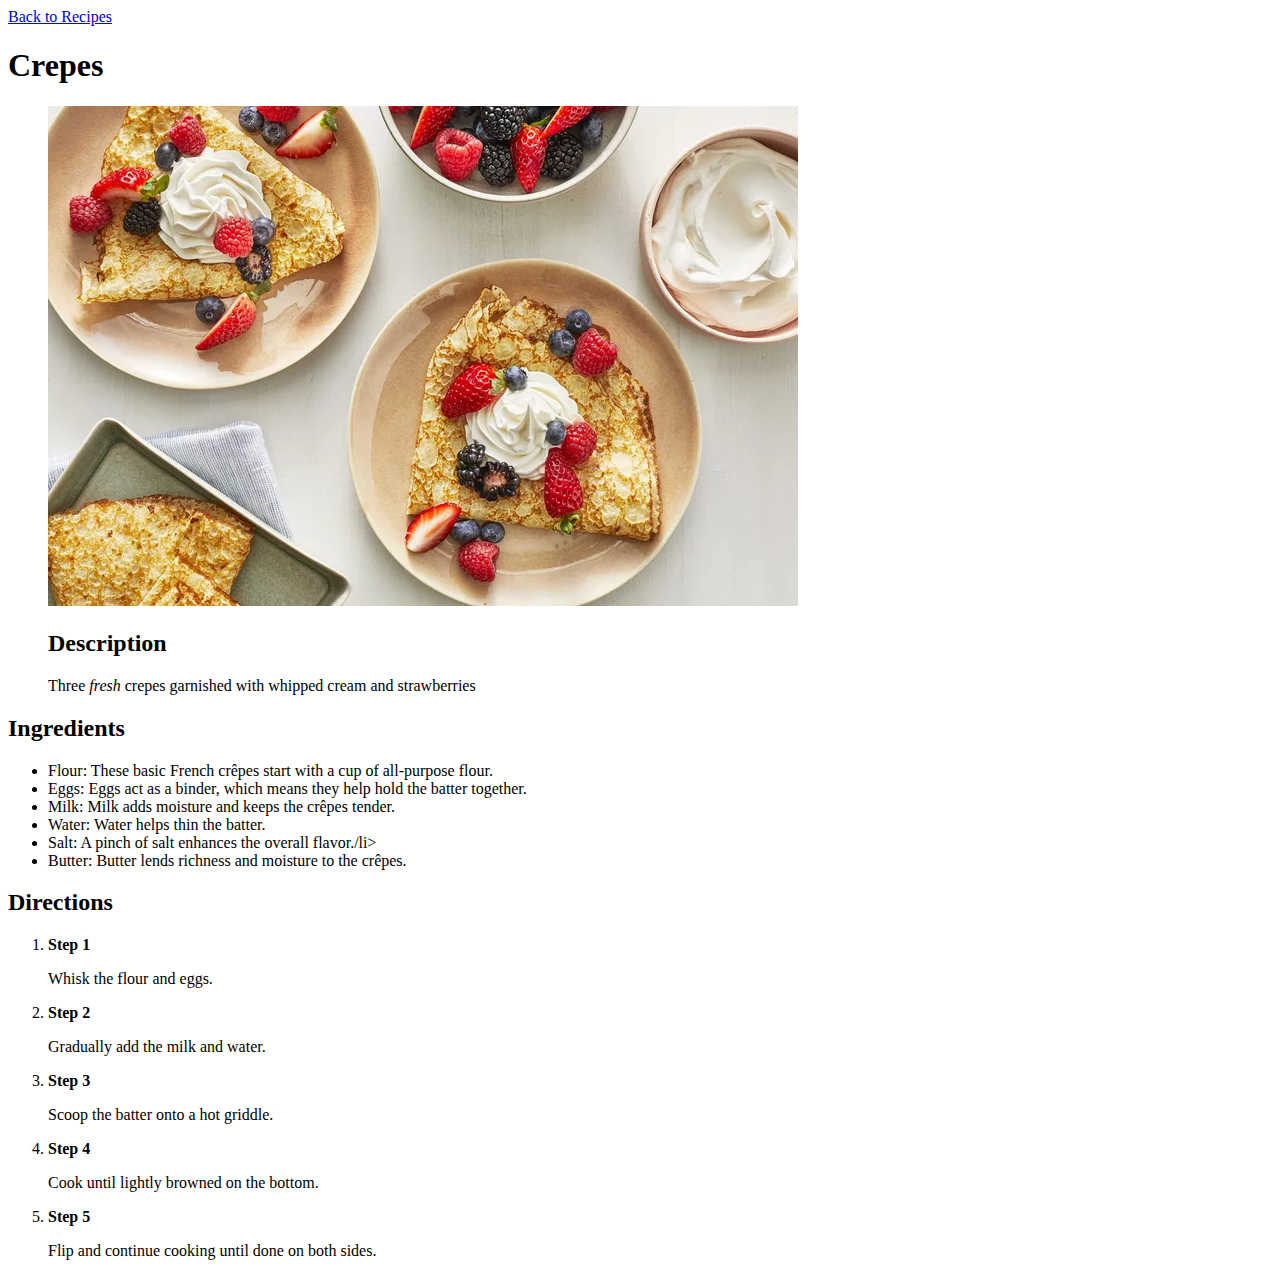
==== recipes/crepes.html @ 7d70b9e5 "Final Version" ====
<!DOCTYPE html>
<html lang="en">

    <head>
        <meta charset="UTF-8">
        <meta http-equiv="X-UA-Compatible" content="IE=edge">
        <meta name="viewport" content="width=device-width, initial-scale=1.0">
        <title>Crepes</title>
    </head>

    <body>

        <!-- Link to Home -->
        <a href="../index.html">Back to Recipes</a>

        <h1>Crepes</h1>

        <!-- Picture Content -->
        <figure>
            <img src="../images/crepes.webp" alt="A picture of three crepes sitting on a clean white plate with strawberries and whipped cream">
            <figcaption>
                <h2>Description</h2>
            </figcaption>
            <figcaption>
                <p>Three <em>fresh</em> crepes garnished with whipped cream and strawberries</p>
            </figcaption>
        </figure>

        <!-- UL of Ingredients -->
        <h2>Ingredients</h2>

        <ul>
            <li>Flour: These basic French crêpes start with a cup of all-purpose flour.</li>
            <li>Eggs: Eggs act as a binder, which means they help hold the batter together.</li>
            <li>Milk: Milk adds moisture and keeps the crêpes tender.</li>
            <li>Water: Water helps thin the batter.</li>
            <li>Salt: A pinch of salt enhances the overall flavor./li>
            <li>Butter: Butter lends richness and moisture to the crêpes.</li>
        </ul>

        <!-- Steps to Cook -->
        <h2>Directions</h2>

        <ol>
            <li>
                <strong>Step 1</strong>
                <p>
                    Whisk the flour and eggs.
                </p>
            </li>
            <li>
                <strong>Step 2</strong>
                <p>
                    Gradually add the milk and water.
                </p>
            </li>
            <li>
                <strong>Step 3</strong>
                <p>
                    Scoop the batter onto a hot griddle.
                </p>
            </li>
            <li>
                <strong>Step 4</strong>
                <p>
                    Cook until lightly browned on the bottom.
                </p>
            </li>
            <li>
                <strong>Step 5</strong>
                <p>
                    Flip and continue cooking until done on both sides.
                </p>
            </li>
        </ol>
    </body>

</html>
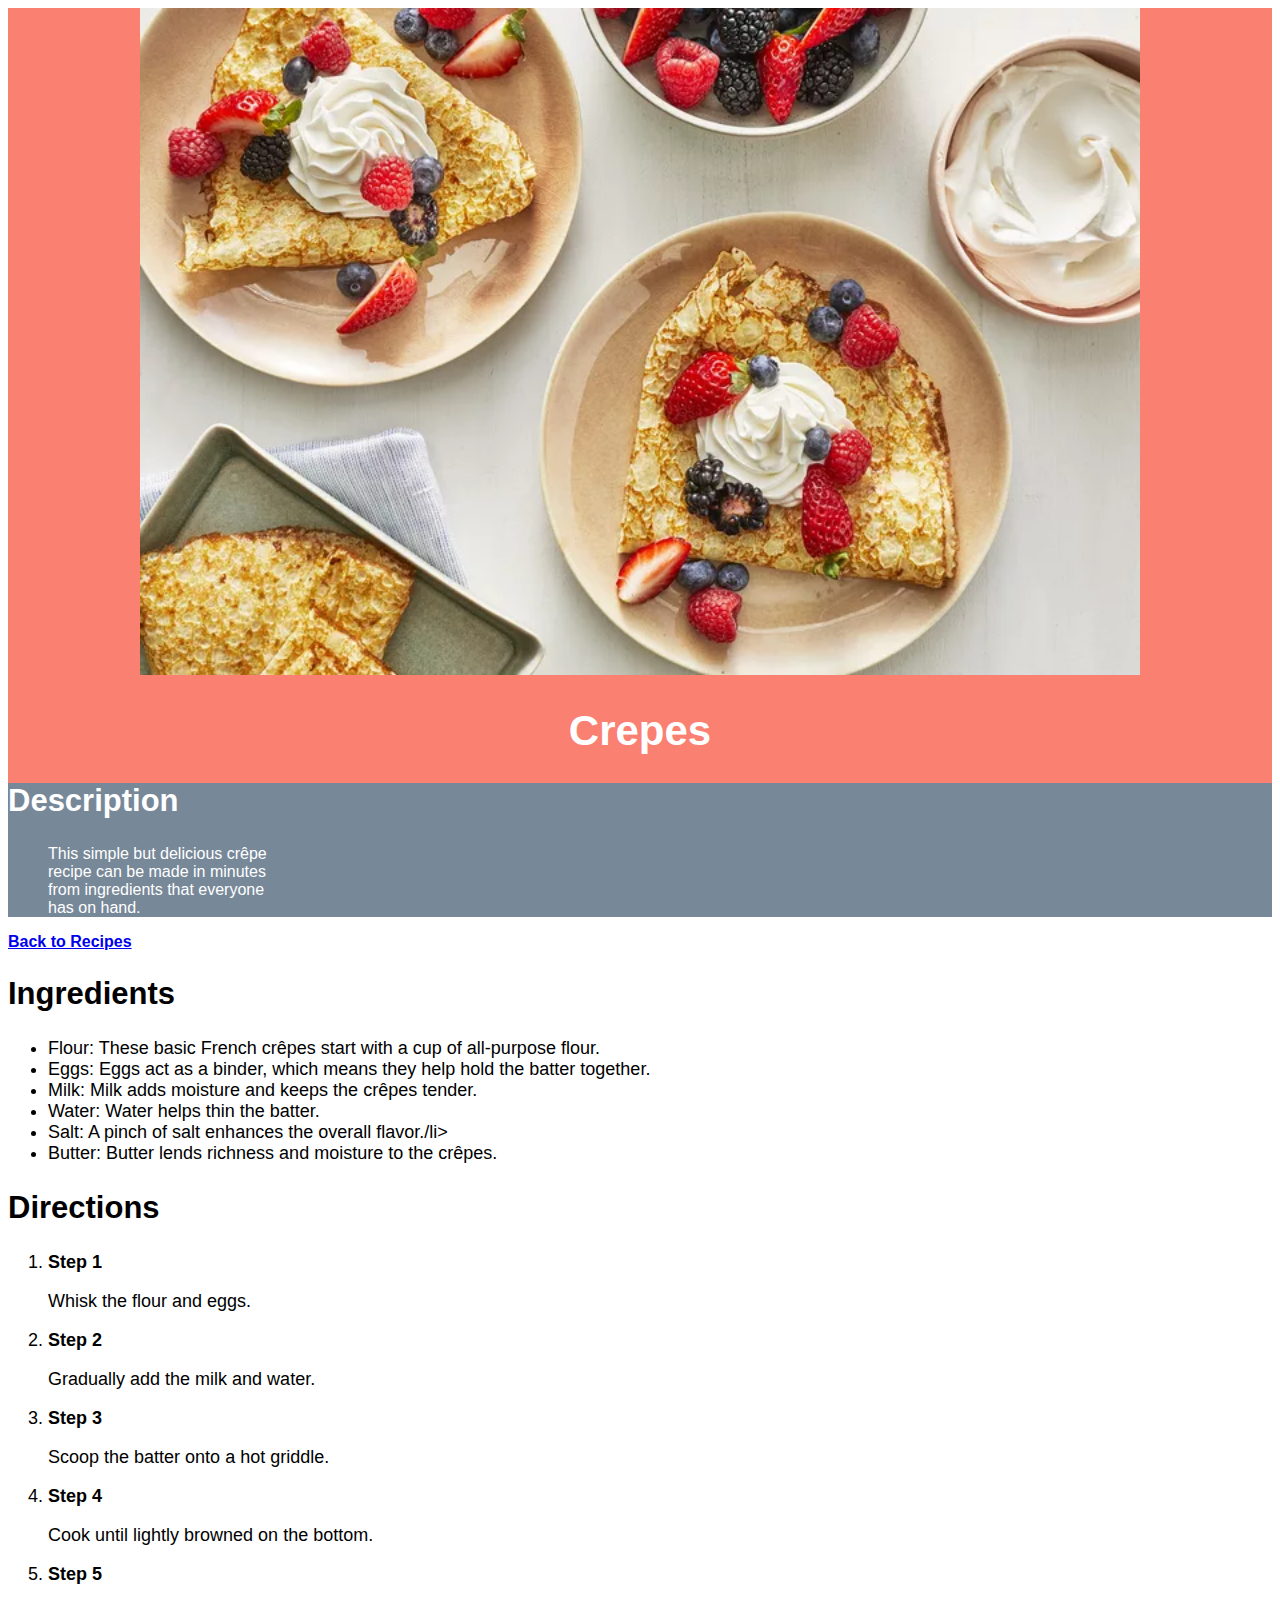
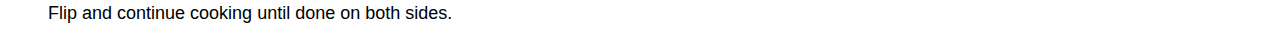
==== commit 2e440337: "Add styling to all files" ====
--- a/recipes/crepes.html
+++ b/recipes/crepes.html
@@ -5,29 +5,36 @@
         <meta charset="UTF-8">
         <meta http-equiv="X-UA-Compatible" content="IE=edge">
         <meta name="viewport" content="width=device-width, initial-scale=1.0">
+        <link rel="stylesheet" href="../css/style-recipes.css">
         <title>Crepes</title>
     </head>
 
     <body>
 
-        <!-- Link to Home -->
-        <a href="../index.html">Back to Recipes</a>
+        <!-- Picture Content -->
+        <div class="showcase">
 
-        <h1>Crepes</h1>
+            
+            <img src="../images/crepes.webp" alt="A picture of three crepes sitting on a clean white plate with strawberries and whipped cream">    
+            <h1>Crepes</h1>
 
-        <!-- Picture Content -->
-        <figure>
-            <img src="../images/crepes.webp" alt="A picture of three crepes sitting on a clean white plate with strawberries and whipped cream">
-            <figcaption>
-                <h2>Description</h2>
-            </figcaption>
-            <figcaption>
-                <p>Three <em>fresh</em> crepes garnished with whipped cream and strawberries</p>
-            </figcaption>
-        </figure>
+            <div class="container">
+                <div class="description">
+                    <h2>Description</h2>
+    
+                    <p><blockquote>This simple but delicious crêpe recipe can be made in minutes from ingredients that everyone has on hand.</blockquote></p>
+                </div>
+            </div>
+        </div>
+
+        <nav>
+            <a href="../index.html">Back to Recipes</a>
+        </nav>
 
         <!-- UL of Ingredients -->
-        <h2>Ingredients</h2>
+        <div class="header">
+            <h2>Ingredients</h2>
+        </div>
 
         <ul>
             <li>Flour: These basic French crêpes start with a cup of all-purpose flour.</li>
@@ -39,7 +46,9 @@
         </ul>
 
         <!-- Steps to Cook -->
-        <h2>Directions</h2>
+        <div class="header">
+            <h2>Directions</h2>
+        </div>
 
         <ol>
             <li>
--- a/css/style-recipes.css
+++ b/css/style-recipes.css
@@ -0,0 +1,62 @@
+body {
+    font-family: Verdana, Geneva, Tahoma, sans-serif;
+}
+
+h1 {
+    font-size: 42px;
+}
+
+h2 {
+    font-size: 31px;
+}
+
+li { 
+    font-size: 18px;
+}
+
+nav {
+    font-size: 18x;
+    font-weight: bold;
+    color: darkred;
+}
+.showcase {
+    background-color: darkslategray;
+    height: auto;
+    text-align: center;
+    background-color: salmon;
+    color: white;
+}
+
+.showcase h2 {
+    text-align: start;
+}
+
+
+.showcase img {
+    width: 1000px;
+    height: auto;
+}
+
+.container {
+    background-color: lightslategray;
+    width: 100%;   
+}
+
+.description {
+    width: 25vw;
+    height: auto;
+    text-align: start;
+}
+
+main {
+    background-color: lavenderblush;
+    font-family: "Garamond" sans-serif;
+}
+
+main .header {
+    background-color: darkslategray;
+}
+
+main h2 {
+    color: white;
+}